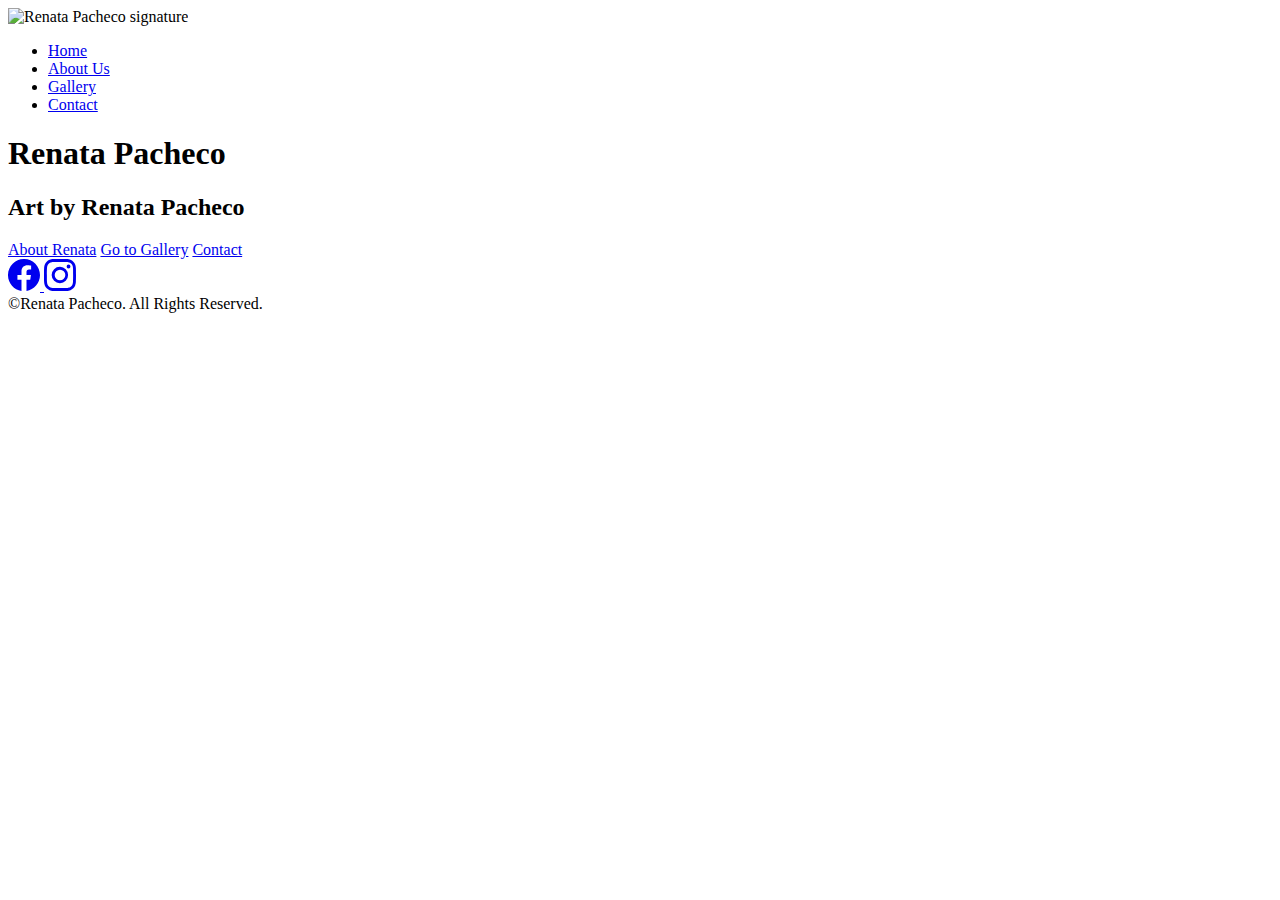
==== index.html @ 7520f8ba "Update index.html" ====
<!DOCTYPE html>
<html lang="en">
<head>
  <meta charset="UTF-8">
  <meta name="viewport" content="width=device-width, initial-scale=1.0">
  <script src="https://cdnjs.cloudflare.com/ajax/libs/jquery/3.4.0/jquery.min.js"></script>
  <script src="https://cdnjs.cloudflare.com/ajax/libs/jquery-validate/1.19.0/jquery.validate.min.js"></script>
<script src="js(bootstrap)/bootstrap.js"></script> 
<link rel="stylesheet" href="css(bootstrap)/bootstrap.css">
<link rel="stylesheet" href="style.css"> 
  <title>Renata Pacheco</title>
</head>
<body>
  <nav class="navbar sticky-top">
    <div class="container-fluid">
    <div class="logo">
      <img src="img/logo_sm.jpg" alt="Renata Pacheco signature"/>
    </div>
    <ul class="menu">
      <li><a href="index.html">Home</a></li>
      <li><a href="about.html">About Us</a></li>
      <li><a href="gallery.html">Gallery</a></li>
      <li><a href="contact.html">Contact</a></li> 
    </ul>
    <a href="#" class="toggle_btn">
      <i class="fas fa-bars"></i>
    </a>
  </div>
  </nav> 
  <main class="main">
    <div class="container d-flex h-100 align-items-center">
      <div class="mx-auto text-center">
          <h1 class="mx-auto my-0 text-uppercase text-center">Renata Pacheco</h1>
          <h2 class="text-white-50 mx-auto mt-2 mb-5 text-center">Art by Renata Pacheco</h2>
          <a class="text-center" role="button" href="about.html">About Renata</a>
          <a class="text-center" role="button" href="gallery.html">Go to Gallery</a>
          <a class="text-center" role="button" href="contact.html">Contact</a>
      </div>
  </div>
</main>
<footer class="text-center footer">
  <a href="https://www.facebook.com/renatapachecoartes/photos">
  <svg xmlns="http://www.w3.org/2000/svg" width="32" height="32" fill="currentColor" class="bi bi-facebook" viewBox="0 0 16 16" >
    <path fill-rule="evenodd" d="M16 8.049c0-4.446-3.582-8.05-8-8.05C3.58 0-.002 3.603-.002 8.05c0 4.017 2.926 7.347 6.75 7.951v-5.625h-2.03V8.05H6.75V6.275c0-2.017 1.195-3.131 3.022-3.131.876 0 1.791.157 1.791.157v1.98h-1.009c-.993 0-1.303.621-1.303 1.258v1.51h2.218l-.354 2.326H9.25V16c3.824-.604 6.75-3.934 6.75-7.951z"/>
  </svg>
</a>
<a href="https://www.instagram.com/renatapacheco.art/">
<svg xmlns="http://www.w3.org/2000/svg" width="32" height="32" fill="currentColor" class="bi bi-instagram" viewBox="0 0 16 16">
  <path d="M8 0C5.829 0 5.556.01 4.703.048 3.85.088 3.269.222 2.76.42a3.917 3.917 0 0 0-1.417.923A3.927 3.927 0 0 0 .42 2.76C.222 3.268.087 3.85.048 4.7.01 5.555 0 5.827 0 8.001c0 2.172.01 2.444.048 3.297.04.852.174 1.433.372 1.942.205.526.478.972.923 1.417.444.445.89.719 1.416.923.51.198 1.09.333 1.942.372C5.555 15.99 5.827 16 8 16s2.444-.01 3.298-.048c.851-.04 1.434-.174 1.943-.372a3.916 3.916 0 0 0 1.416-.923c.445-.445.718-.891.923-1.417.197-.509.332-1.09.372-1.942C15.99 10.445 16 10.173 16 8s-.01-2.445-.048-3.299c-.04-.851-.175-1.433-.372-1.941a3.926 3.926 0 0 0-.923-1.417A3.911 3.911 0 0 0 13.24.42c-.51-.198-1.092-.333-1.943-.372C10.443.01 10.172 0 7.998 0h.003zm-.717 1.442h.718c2.136 0 2.389.007 3.232.046.78.035 1.204.166 1.486.275.373.145.64.319.92.599.28.28.453.546.598.92.11.281.24.705.275 1.485.039.843.047 1.096.047 3.231s-.008 2.389-.047 3.232c-.035.78-.166 1.203-.275 1.485a2.47 2.47 0 0 1-.599.919c-.28.28-.546.453-.92.598-.28.11-.704.24-1.485.276-.843.038-1.096.047-3.232.047s-2.39-.009-3.233-.047c-.78-.036-1.203-.166-1.485-.276a2.478 2.478 0 0 1-.92-.598 2.48 2.48 0 0 1-.6-.92c-.109-.281-.24-.705-.275-1.485-.038-.843-.046-1.096-.046-3.233 0-2.136.008-2.388.046-3.231.036-.78.166-1.204.276-1.486.145-.373.319-.64.599-.92.28-.28.546-.453.92-.598.282-.11.705-.24 1.485-.276.738-.034 1.024-.044 2.515-.045v.002zm4.988 1.328a.96.96 0 1 0 0 1.92.96.96 0 0 0 0-1.92zm-4.27 1.122a4.109 4.109 0 1 0 0 8.217 4.109 4.109 0 0 0 0-8.217zm0 1.441a2.667 2.667 0 1 1 0 5.334 2.667 2.667 0 0 1 0-5.334z"/>
</svg>
</a>
<br>
  &copy;Renata Pacheco. All Rights Reserved.
</footer>
</body>
</html>
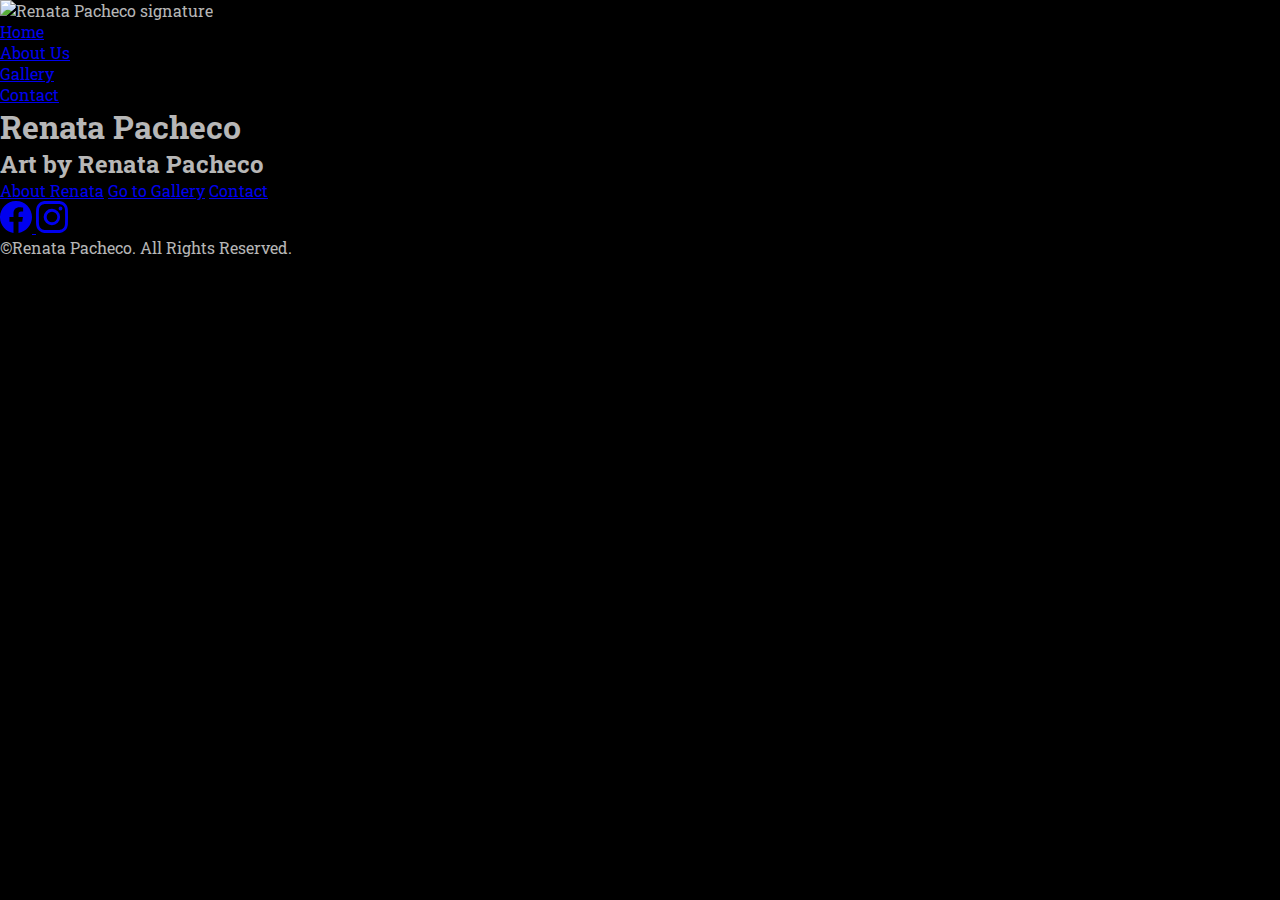
==== commit ccd8bdde: "Update index.html" ====
--- a/index.html
+++ b/index.html
@@ -7,7 +7,8 @@
   <script src="https://cdnjs.cloudflare.com/ajax/libs/jquery-validate/1.19.0/jquery.validate.min.js"></script>
 <script src="js(bootstrap)/bootstrap.js"></script> 
 <link rel="stylesheet" href="css(bootstrap)/bootstrap.css">
-<link rel="stylesheet" href="style.css"> 
+<link rel="stylesheet" href="style.css">
+  <script src="main.js" defer></script>
   <title>Renata Pacheco</title>
 </head>
 <body>
--- a/style.css
+++ b/style.css
@@ -0,0 +1,23 @@
+@import "css(bootstrap)/bootstrap.css";
+@import "css/main.css";
+@import "css/contact.css";
+@import url("https://fonts.googleapis.com/css2?family=Roboto+Slab&family=Sacramento&display=swap");
+
+* {
+  padding: 0;
+  margin: 0;
+  box-sizing: border-box;
+  font-family: "Roboto Slab", serif;
+}
+:root {
+  --black: rgba(0, 0, 0, 0.7);
+  --white: rgba(255, 255, 255, 0.719);
+  --icon_size: 20px;
+}
+
+body {
+  width: 100%;
+  height: 100vh;
+  background-color: black;
+  color: var(--white);
+}
